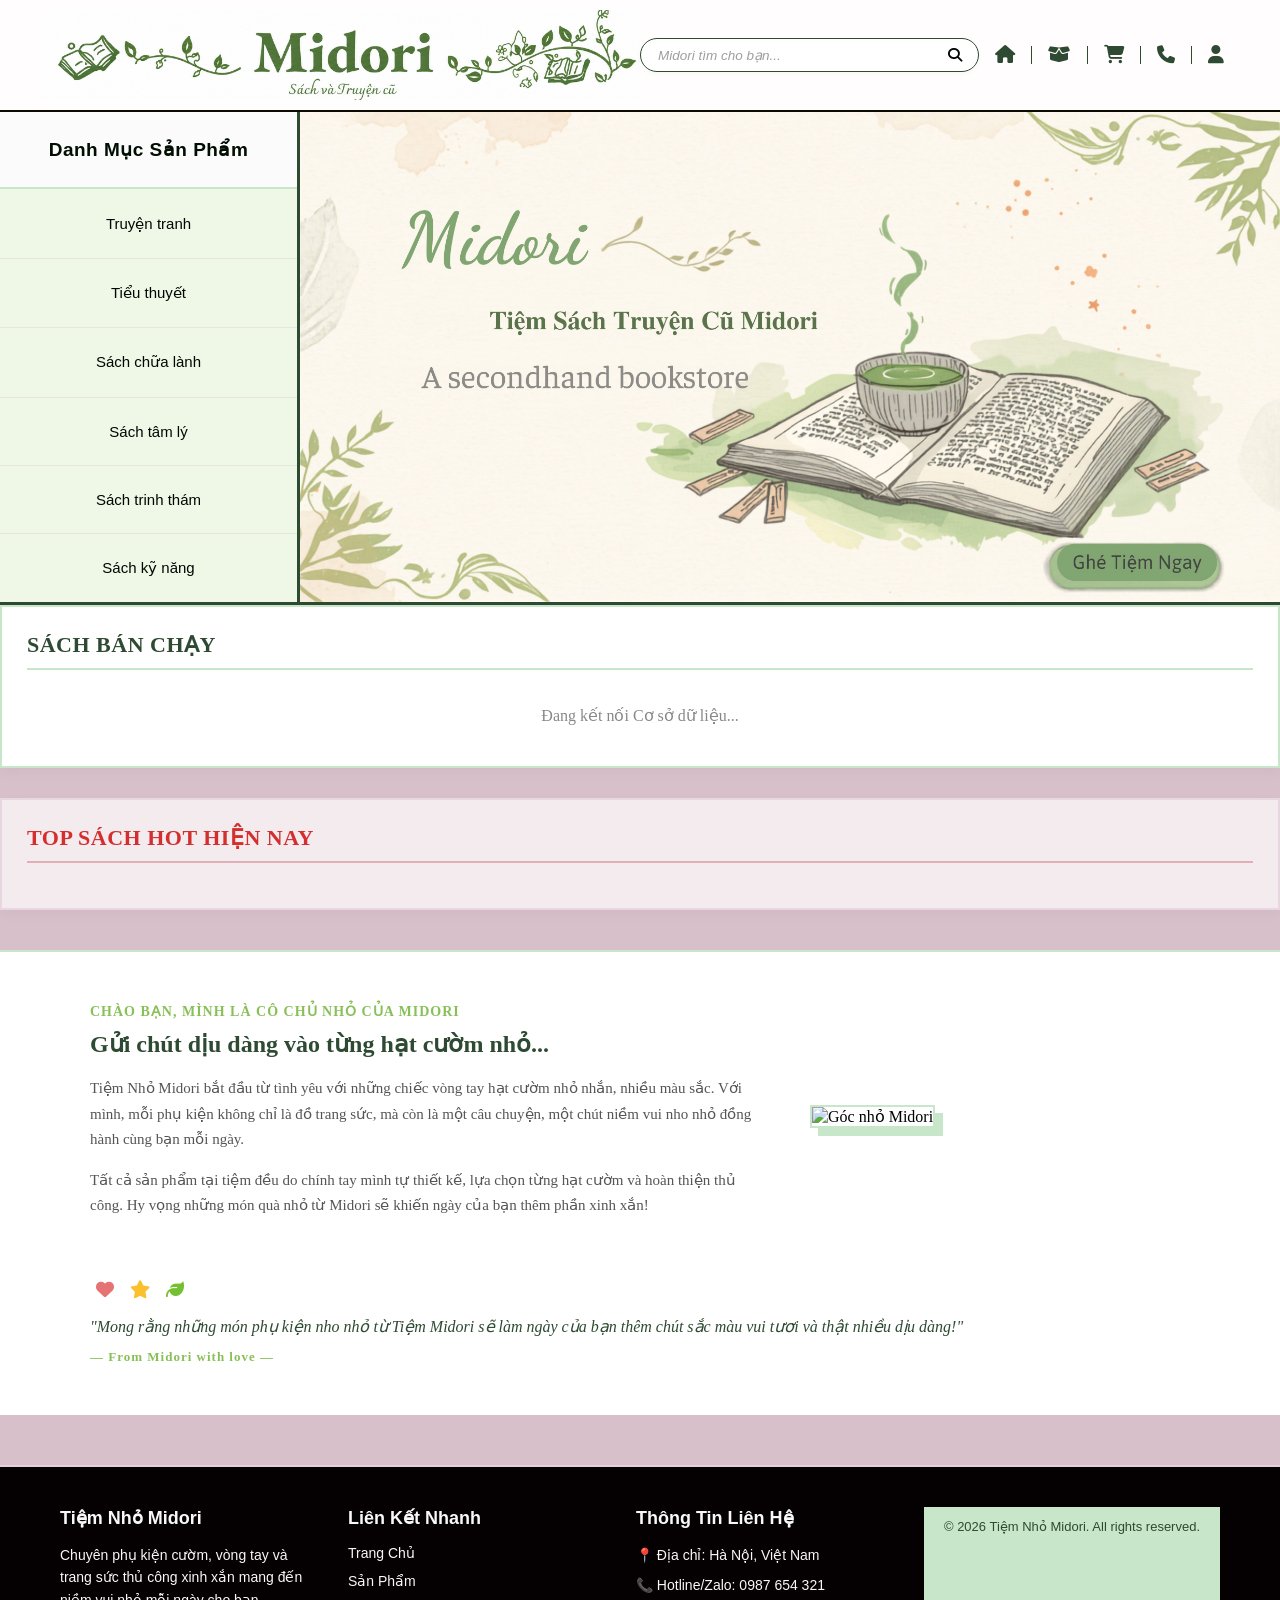
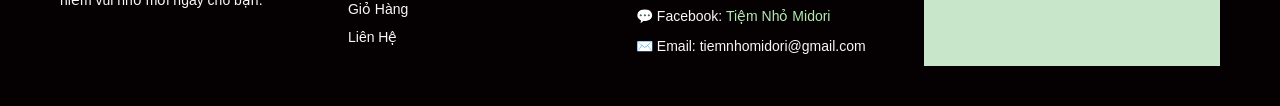
==== html/index.html @ 320e8174 "du an Midori" ====
<!DOCTYPE html>
<html lang="vi">
<head>
    <meta charset="UTF-8">
    <meta name="viewport" content="width=device-width, initial-scale=1.0">
    <title>Tiệm sách Midori</title>
    <link rel = "stylesheet" href="css/index.css" >
    <link rel = "stylesheet" href = "https://cdnjs.cloudflare.com/ajax/libs/font-awesome/6.5.1/css/all.min.css">
</head>
<body background="images/background1.jpg" style="background-size: cover; background-repeat: no-repeat; background-attachment: fixed;">
    <header>
        <nav class = "navbar">
            <a href = "index.html" class = "logo" >
                <img src = "images/logo.png" alt = "Logo Midori" class = "logo-img" >
            </a>
            <form action="#" method="get" class = "search-box">
                <input type = "text" placeholder = "Midori tìm cho bạn..." >
                <button type = "submit"><i class="fa-solid fa-magnifying-glass"></i></button>
            </form>
            <ul class = "nav-links">
                <li><a href = "index.html" class="nav-item active" ><i class="fa-solid fa-house"></i></a></li>
                <li><a href = "products.html"><i class="fa-solid fa-box-open"></i></a></li>
                <li><a href = "cart.html"><i class="fa-solid fa-cart-shopping"></i></a></li>
                <li><a href = "contact.html"><i class="fa-solid fa-phone"></i></a></li>
                <li><a href = "login.html"><i class="fa-solid fa-user"></i></a></li>
            </ul>
        </nav>
    </header>

    <main>
        <section class="banner">
            <a href="products.html">
                <img src="images/Banner.jpg" width="100%" height="auto" alt="Banner">
            </a>
            <div class="category-section">
                <table class="category-table" border="0">
                    <tr>
                        <th>Danh Mục Sản Phẩm</th>
                    </tr>
                    <tr>
                        <td><a href="products.html?category=1">Truyện tranh</a></td>
                    </tr>
                    <tr>
                        <td><a href="products.html?category=2">Tiểu thuyết</a></td>
                    </tr>
                    <tr>
                        <td><a href="products.html?category=3">Sách chữa lành</a></td>
                    </tr>
                    <tr>
                        <td><a href="products.html?category=4">Sách tâm lý</a></td>
                    </tr>
                    <tr>
                        <td><a href="products.html?category=5">Sách trinh thám</a></td> 
                    </tr>
                    <tr>
                        <td><a href="products.html?category=6">Sách kỹ năng</a></td>
                    </tr>
                </table>
            </div>
        </section>

        <!-- KHU VỰC 1: SÁCH BÁN CHẠY -->
        <section class="section-bestseller">
            <h2>SÁCH BÁN CHẠY</h2>
            <!-- JS sẽ đổ 5-6 sản phẩm bán chạy vào đây -->
            <div id="bestseller-list" class="product-grid"></div>
        </section>

        <!-- KHU VỰC 2: TOP SÁCH HOT HIỆN NAY -->
        <section class="section-hot">
            <h2>TOP SÁCH HOT HIỆN NAY</h2>
            <!-- JS sẽ đổ các sản phẩm hot vào đây -->
            <div id="hot-list" class="product-grid"></div>
        </section>

        <!-- KHU VỰC GIỚI THIỆU & CÂU CHUYỆN TIỆM MIDORI -->
        <section class="about-section">
        <div class="about-container">
            
            <!-- Phần 1: Đôi dòng giới thiệu -->
            <div class="about-story">
            <div class="about-text">
                <span class="sub-title">Chào bạn, mình là cô chủ nhỏ của Midori </span>
                <h2>Gửi chút dịu dàng vào từng hạt cườm nhỏ...</h2>
                <p>
                Tiệm Nhỏ Midori bắt đầu từ tình yêu với những chiếc vòng tay hạt cườm nhỏ nhắn, nhiều màu sắc. 
                Với mình, mỗi phụ kiện không chỉ là đồ trang sức, mà còn là một câu chuyện, một chút niềm vui nho nhỏ đồng hành cùng bạn mỗi ngày.
                </p>
                <p>
                Tất cả sản phẩm tại tiệm đều do chính tay mình tự thiết kế, lựa chọn từng hạt cườm và hoàn thiện thủ công. Hy vọng những món quà nhỏ từ Midori sẽ khiến ngày của bạn thêm phần xinh xắn!
                </p>
            </div>
            <!-- Ảnh góc làm việc hoặc ảnh xỏ cườm xinh xắn -->
            <div class="about-img">
                <img src="images/about-store.jpg" alt="Góc nhỏ Midori">
            </div>
            </div>
            <!-- Khung thông điệp nhắn gửi -->
            <div class="note-content">
                <i class="fa-solid fa-heart"></i>
                <i class="fa-solid fa-star"></i>
                <i class="fa-solid fa-leaf"></i>
                <p class="note-quote">
                "Mong rằng những món phụ kiện nho nhỏ từ Tiệm Midori sẽ làm ngày của bạn thêm chút sắc màu vui tươi và thật nhiều dịu dàng!"
                </p>
                <p class="note-author">— From Midori with love —</p>
            </div>

        </div>
        </section>


     </main>



     <footer class="site-footer">
        <div class="footer-container">
    
    <!-- Cột 1: Giới thiệu tiệm -->
        <div class="footer-col">
            <h3>Tiệm Nhỏ Midori</h3>
            <p>Chuyên phụ kiện cườm, vòng tay và trang sức thủ công xinh xắn mang đến niềm vui nhỏ mỗi ngày cho bạn.</p>
        </div>

    <!-- Cột 2: Điều hướng nhanh -->
        <div class="footer-col">
            <h4>Liên Kết Nhanh</h4>
            <ul>
                <li><a href="index.html">Trang Chủ</a></li>
                <li><a href="products.html">Sản Phẩm</a></li>
                <li><a href="cart.html">Giỏ Hàng</a></li>
                <li><a href="#">Liên Hệ</a></li>
            </ul>
        </div>

        <!-- Cột 3: Thông tin liên hệ -->
        <div class="footer-col">
            <h4>Thông Tin Liên Hệ</h4>
            <p>📍 Địa chỉ: Hà Nội, Việt Nam</p>
            <p>📞 Hotline/Zalo: 0987 654 321</p>
            <p>💬 Facebook: <a href="https://www.facebook.com/tiemnhomidori" target="_blank">Tiệm Nhỏ Midori</a></p>
            <p>✉️ Email: tiemnhomidori@gmail.com</p>
        </div>

    <!-- Dòng bản quyền dưới cùng -->
        <div class="footer-bottom">
            <p>&copy; 2026 Tiệm Nhỏ Midori. All rights reserved.</p>
        </div>
    </footer>
<script src="js/index.js"></script>
</body>
</html>
---- html/css/index.css ----
/* Đổi màu nền cho toàn bộ trang web */
body {
  background-color: #d8c0cb; /* có thể thay mã màu khác vào đây */
  margin: 0;
  padding: 0;
}

.navbar {
  display: flex;
  justify-content: space-between; /* Đẩy logo, ô tìm kiếm và menu ra 3 góc đều nhau */
  align-items: center;            /* Căn giữa các phần tử theo chiều dọc */
  background-color: #fffdfd;      /* Màu nền kem sữa nhẹ nhàng */
  padding: 10px 40px;             /* Khoảng cách trên-dưới 15px, trái-phải 40px */
  border-bottom: 2px solid #0c0a02;/* Viền mỏng bên dưới */
  font-family: 'Segoe UI', Tahoma, Geneva, Verdana, sans-serif;
}

/* --- 2. Kiểu dáng cho Logo --- */
.logo {
  display: flex;
  align-items: center;       /* Căn giữa theo chiều dọc */
  gap: 10px;                 /* Khoảng cách giữa ảnh logo và chữ MIDORI */
  text-decoration: none;
  color: #2E4A32;
  font-weight: bold;
  font-size: 20px;
}
/* Định dạng Ảnh Logo Tròn */
.logo-img {
  width: 600px;               /* Chiều rộng logo (Thúy có thể chỉnh 40px - 50px tùy thích) */
  height: 90px;              /* Chiều cao bằng chiều rộng */
  object-fit: cover;
  border-radius: 0;        /* Đảm bảo logo luôn tròn xoe */
  transition: transform 0.3s ease;
}

/* --- 3. Kiểu dáng Ô tìm kiếm (Search Box) --- */
/* --- Ô TÌM KIẾM BO TRÒN HIỆN ĐẠI & MƯỢT MÀ --- */
.search-box {
  display: flex;
  align-items: center;
  background-color: #ffffff;
  border: 1.5px solid #2E4A32;     /* Viền xanh rêu cùng màu với Logo MIDORI */
  border-radius: 20px;            /* BO TRÒN MƯỢT MÀ 2 ĐẦU */
  padding: 3px 6px 3px 15px;      /* Khoảng cách chữ lùi vào trong */
  width: 320px;                   /* Độ rộng vừa vặn, cân đối */
  box-shadow: 0 2px 6px rgba(0,0,0,0.03); /* Bóng đổ siêu nhẹ tạo chiều sâu */
  transition: all 0.3s ease;
}

/* Hiệu ứng khi bấm/rê chuột vào ô tìm kiếm */
.search-box:focus-within {
  border-color: #182011;         /* Đổi viền sang màu xanh bơ tươi */
  box-shadow: 0 3px 10px rgba(136, 192, 87, 0.2);
}

/* Khung nhập chữ (Input) */
.search-box input {
  border: none !important;        /* BỎ HOÀN TOÀN VIỀN RIÊNG */
  outline: none !important;       /* Bỏ viền xanh mặc định của trình duyệt */
  background: transparent;
  width: 100%;
  font-size: 13.5px;
  color: #2E4A32;
  font-family: 'Segoe UI', sans-serif;
}

/* Chữ gợi ý mờ (Placeholder) */
.search-box input::placeholder {
  color: #9E9E9E;
  font-style: italic;             /* Chữ in nghiêng nhẹ dịu mắt */
}

/* Nút bấm Kính Lúp */
.search-box button {
  background: transparent;        /* Bỏ màu nền xanh vuông cũ */
  border: none !important;        /* Bỏ viền nút */
  color: #010702;                 /* Màu kính lúp xanh rêu */
  font-size: 14px;
  padding: 6px 10px;
  cursor: pointer;                /* Hiện bàn tay khi di chuột vào */
  transition: transform 0.2s ease, color 0.2s ease;
  display: flex;
  align-items: center;
  justify-content: center;
}

/* Hiệu ứng kính lúp khi hover */
.search-box button:hover {
  color: #fa87b7;                 /* Đổi màu kính lúp sang xanh tươi */
  transform: scale(1.15);         /* Kính lúp phóng to nhẹ cực thích mắt */
}

/* 1. Xóa chấm tròn danh sách & xếp các icon nằm ngang */
.nav-links {
  display: flex;
  align-items: center;
  list-style: none; /* Bỏ chấm tròn mặc định của <ul> */
  margin: 0;
  padding: 0;
}

/* 2. Tạo vạch sọc dọc cho từng thẻ <li> */
.nav-links li {
  /* VẠCH SỌC ĐỨNG NGĂN CÁCH */
  border-right: 1.5px solid #2E4A32; /* Sọc đứng màu xanh rêu (Thúy có thể đổi thành #000000 nếu thích màu đen tuyền) */
  line-height: 1;                     /* Giúp chiều cao vạch sọc vừa vặn với icon */
}

/* 3. BỎ vạch sọc ở icon CUỐI CÙNG cho chuẩn giao diện */
.nav-links li:last-child {
  border-right: none;
}

/* 4. Định dạng thẻ <a> bên trong (tạo khoảng cách 2 bên vạch sọc) */
.nav-links li a {
  color: #2E4A32;                     /* Màu của icon */
  font-size: 18px;
  padding: 0 16px;                    /* Khoảng cách 2 bên vạch sọc cho thoáng */
  display: inline-block;
  text-decoration: none;
  transition: color 0.25s ease;
}

/* Hiệu ứng rê chuột vào icon */
.nav-links li a:hover {
  color: #E57373;                     /* Đổi màu hồng/cam nhẹ khi di chuột */
}




/* ===================================================
   1. BẢNG DANH MỤC (GIỮ NGUYÊN CODE ĐẸP CỦA THÚY)
   =================================================== */
/* ===================================================
   1. KHUNG CHỨA TỔNG (.banner) - DÍNH SÁT MÀN HÌNH
   =================================================== */
.banner {
  display: flex;                  /* Kích hoạt flexbox nằm ngang */
  width: 100%;                    /* Tràn 100% toàn bộ chiều rộng màn hình */
  max-width: 100%;                /* Bỏ giới hạn 1200px cũ để dính sát 2 mép màn hình */
  margin: 0;                      /* Xóa bỏ mọi khoảng trống lề bên ngoài */
  padding: 0;                     /* Xóa bỏ lề bên trong */
  gap: 0;                         /* XÓA KHOẢNG HỞ 30px -> Ép Danh mục và Banner dính liền vào nhau */
  align-items: stretch;           /* Chiều cao Banner và Danh mục tự động bằng chằn chặn nhau */
  box-sizing: border-box;
  border-bottom: 3px solid #2E4A32; /* Dải đường kẻ xanh rêu đậm dày 3px chạy hết viền dưới */
}

/* ===================================================
   2. DANH MỤC SẢN PHẨM - BÊN TRÁI
   =================================================== */
.category-section {
  order: 1;                       /* Ép Danh mục nằm BÊN TRÁI */
  width: 300px;                   /* Chiều rộng cố định của bảng */
  flex-shrink: 0;                 /* Không bị co ép khi thu nhỏ màn hình */
  margin: 0;
  padding: 0;
  /* THÊM ĐƯỜNG KẺ NẰM Ở BÊN PHẢI CỦA DANH MỤC */
  border-right: 3px solid #2E4A32; /* Dải đường kẻ màu xanh rêu đậm, độ dày 3px */
  box-sizing: border-box;         /* Giữ nguyên kích thước 300px không bị phình ra */
}

.category-table {
  width: 100%;
  height: 100%;                   /* Phủ kín chiều cao bằng với Banner */
  border-collapse: collapse;      
  background-color: #eff8e7;      /* Nền bảng màu xanh kem dịu nhẹ */
  border: none !important;        /* Phẳng lì, không bo góc, không bóng đổ */
  box-shadow: none !important;    
  font-family: 'Segoe UI', Roboto, 'Helvetica Neue', sans-serif; 
}

.category-table th {
  background-color: #fcfbfb;      
  color: #010e03;                 
  padding: 16px 5px;
  font-size: 19px;
  font-weight: 700;
  text-align: center;             
  border-bottom: 2px solid #C8E6C9; 
  letter-spacing: 0.5px;
}

.category-table td {
  padding: 0;
  border-bottom: 1px solid #E8E6DF; 
}

.category-table tr:last-child td {
  border-bottom: none;
}

.category-table td a {
  display: block;
  padding: 16px 12px;             
  color: #000804;                 
  text-decoration: none;          
  font-size: 15px;
  font-weight: 500;
  text-align: center;             
  transition: all 0.25s ease;
}

.category-table td a:hover {
  background-color: rgba(200, 230, 201, 0.2); 
  color: #f861b4;                 
  font-weight: 600;               
}

/* ===================================================
   3. BANNER ẢNH - DÍNH SÁT BÊN PHẢI
   =================================================== */
.banner > a {
  order: 2;                       /* Ép Banner nằm BÊN PHẢI */
  flex: 1;                        /* Tự phình to phủ kín toàn bộ khoảng trống còn lại bên phải màn hình */
  display: block;
  margin: 0;
  padding: 0;
  border-radius: 0 !important;    /* GIỮ PHẲNG VUÔNG VỨC - KHÔNG BO GÓC */
  overflow: hidden;
}

.banner img {
  width: 100%;                    /* Ảnh phủ 100% chiều rộng */
  height: 100%;                   /* Ảnh phủ 100% chiều cao */
  object-fit: cover;              /* Đảm bảo ảnh tràn viền dính chặt không hở mép */
  display: block;
}


/* ===================================================
   1. CẤU TRÚC CHUNG CỦA CÁC KHU VỰC TRÊN TRANG CHỦ
   =================================================== */

/* Khung bọc khu vực Sách Bán Chạy & Top Sách Hot */
.section-bestseller, 
.section-hot {
  background-color: #ffffff;          /* Nền trắng sạch sẽ */
  border: 2px solid #C8E6C9;           /* Viền xanh bơ nhẹ nhàng bao quanh khu vực */
  padding: 25px;                       /* Khoảng cách đệm bên trong khung */
  margin-bottom: 30px;                 /* Khoảng cách giữa các khu vực với nhau */
  box-shadow: 0 4px 12px rgba(0, 0, 0, 0.04); /* Bóng đổ rất nhẹ cho khung nổi bật */
}

/* Nền riêng cho khu vực TOP SÁCH HOT (nếu Thúy thích tông tím/hồng nhẹ như ảnh trước) */
.section-hot {
  background-color: #F4EBEF;          /* Nền màu tím nhạt thanh lịch */
  border-color: #E8D7E0;               /* Viền tím xám nhẹ */
}

/* --- TIÊU ĐỀ KHU VỰC (h2) --- */
.section-bestseller h2,
.section-hot h2 {
  color: #2E4A32;                      /* Chữ màu xanh rêu đậm Midori */
  font-size: 22px;                     /* Kích thước chữ tiêu đề */
  font-weight: bold;                   /* In đậm */
  margin-top: 0;
  margin-bottom: 20px;                 /* Khoảng cách từ tiêu đề xuống danh sách sách */
  padding-bottom: 10px;                /* Khoảng cách từ chữ xuống đường gạch chân */
  border-bottom: 2px solid #C8E6C9;    /* Đường gạch chân trang trí bên dưới tiêu đề */
  text-transform: uppercase;           /* Tự động viết hoa chữ */
  letter-spacing: 0.5px;               /* Dãn khoảng cách giữa các chữ cái */
}

/* Đổi màu tiêu đề riêng cho Top Sách Hot */
.section-hot h2 {
  color: #D32F2F;                      /* Tiêu đề màu đỏ/hồng gạch nổi bật */
  border-bottom-color: #E0B0B8;        /* Đường gạch chân tông màu ăn khớp */
}


/* ===================================================
   2. BỐ CỤC LƯỚI SẢN PHẨM (PRODUCT-GRID)
   =================================================== */

/* Lưới hiển thị danh sách sản phẩm */
.product-grid {
  display: grid;                       /* Sử dụng CSS Grid để chia cột tự động */
  grid-template-columns: repeat(5, 1fr); /* Ép chia ĐỀU CHÍNH XÁC 5 CỘT nằm ngang */
  gap: 20px;                           /* Khoảng cách giữa các ô sản phẩm */
  padding: 0;                          /* Bỏ padding để ô căn chuẩn sát mép khung chứa */
}


/* ===================================================
   3. THẺ TỪNG SẢN PHẨM (PRODUCT-CARD - Do JS sinh ra)
   =================================================== */

.product-card {
  background-color: #ffffff;          /* Nền trắng cho từng ô sản phẩm */
  border: 1.5px solid #C8E6C9;         /* Viền xanh bơ bao quanh ô sách */
  border-radius: 8px;                  /* Bo nhẹ 8px cho góc thẻ mượt mà */
  padding: 12px;                       /* Khoảng cách đệm bên trong thẻ sản phẩm */
  text-align: center;                  /* Căn giữa toàn bộ Chữ, Ảnh và Nút */
  display: flex;                       /* Dùng Flexbox xếp từ trên xuống */
  flex-direction: column;              /* Bắt buộc xếp dọc (Ảnh -> Tên -> Giá -> Nút) */
  justify-content: space-between;      /* Tự đẩy nút bấm xuống sát đáy dù tên sách dài hay ngắn */
  transition: transform 0.3s ease, box-shadow 0.3s ease; /* Hiệu ứng nổi lên mượt mà */
}

/* Hiệu ứng khi rê chuột vào thẻ sản phẩm */
.product-card:hover {
  transform: translateY(-5px);         /* Thẻ nhích nhẹ lên trên 5px */
  box-shadow: 0 8px 18px rgba(0, 0, 0, 0.08); /* Đổ bóng đậm hơn chút để tạo độ nổi */
}

/* --- Ảnh bìa cuốn sách --- */
.product-card img {
  width: 100%;                         /* Ảnh dãn hết chiều rộng thẻ */
  height: 180px;                       /* Chiều cao cố định để tất cả ảnh bằng chằn chặn nhau */
  object-fit: cover;                   /* Cắt ảnh thông minh, không lo bị móp/méo hình */
  border-radius: 6px;                  /* Bo nhẹ góc ảnh */
  display: block;
}

/* --- Tên cuốn sách (h3) --- */
.product-card h3 {
  font-size: 15px;                     /* Độ to chữ tên sách */
  color: #2E4A32;                      /* Chữ màu xanh rêu */
  margin: 12px 0 6px 0;                /* Khoảng cách trên 12px, dưới 6px */
  font-weight: 600;                    /* Chữ hơi dày lên cho dễ đọc */
  line-height: 1.3;                    /* Khoảng cách giữa 2 dòng nếu tên dài */
}

/* --- Giá tiền (p hoặc .price) --- */
.product-card .price, 
.product-card p {
  font-size: 14px;                     /* Kích thước chữ giá tiền */
  color: #E57373;                      /* Màu hồng/cam gạch giúp giá tiền nổi bật */
  font-weight: bold;                   /* In đậm giá tiền */
  margin: 0 0 12px 0;                  /* Khoảng cách xuống nút bấm bên dưới */
}

/* --- Nút "Thêm vào giỏ" --- */
.product-card .btn-add,
.product-card .btn {
  display: block;                      /* Nút phủ kín chiều rộng thẻ */
  background-color: #C8E6C9;           /* Màu nền xanh bơ nhạt */
  color: #2E4A32;                      /* Chữ màu xanh rêu đậm */
  text-decoration: none;               /* Xóa bỏ gạch chân chữ */
  padding: 10px 0;                     /* Độ dày trên/dưới của nút */
  font-size: 13px;                     /* Size chữ trên nút */
  font-weight: 600;                    /* Chữ in đậm */
  border-radius: 6px;                  /* Bo góc nút bấm */
  border: none;                        /* Bỏ viền mặc định của button */
  cursor: pointer;                     /* Hiện con trỏ bàn tay khi rê vào */
  transition: all 0.25s ease;          /* Hiệu ứng chuyển màu mượt mà */
}

/* Hiệu ứng di chuột vào Nút "Thêm vào giỏ" */
.product-card .btn-add:hover,
.product-card .btn:hover {
  background-color: #2E4A32;           /* Đổi sang nền xanh rêu đậm */
  color: #ffffff;                      /* Đổi chữ sang màu trắng */
}



/* --- FOOTER TỔNG THỂ --- */
.site-footer {
  background-color: #050002;      /* Nền kem pastel nhẹ nhàng */
  border-top: 2px solid #eccbdf;  /* Đường viền xanh bơ ngăn cách với thân trang */
  color: #333333;
  margin-top: 50px;               /* Khoảng cách với phần nội dung trên */
  font-family: 'Segoe UI', sans-serif;
}

/* Khung chứa các cột */
.footer-container {
  display: flex;
  justify-content: space-between;
  gap: 30px;
  max-width: 1200px;
  margin: 0 auto;
  padding: 40px 20px;
  box-sizing: border-box;
  flex-wrap: wrap;                 /* Tự xuống hàng nếu màn hình nhỏ */
}

/* Định dạng từng cột */
.footer-col {
  flex: 1;
  min-width: 220px;
}

/* Tiêu đề các cột */
.footer-col h3, .footer-col h4 {
  color: #f7f8f7;                 /* Chữ xanh rêu */
  font-size: 18px;
  margin-top: 0;
  margin-bottom: 15px;
  font-weight: bold;
}

.footer-col p {
  font-size: 14px;
  line-height: 1.6;
  color: #fcf6f6;
  margin: 8px 0;
}

.footer-col a {
  color: #b3ebb1;
  text-decoration: none;
  transition: all 0.25s ease;
}
/* Danh sách link liên kết */
.footer-col ul {
  list-style: none;
  padding: 0;
  margin: 0;
}

.footer-col ul li {
  margin-bottom: 10px;
}

.footer-col ul li a {
  color: #faf6f6;
  text-decoration: none;
  font-size: 14px;
  transition: all 0.25s ease;
}

/* Hiệu ứng rê chuột vào link */
.footer-col ul li a:hover {
  color: #f56ab6;
  padding-left: 6px;              /* Nhích nhẹ sang phải */
  font-weight: 600;
}

/* Dòng Copyright dưới cùng */
.footer-bottom {
  text-align: center;
  background-color: #C8E6C9;      /* Nền xanh bơ nhạt */
  padding: 12px 20px;
  color: #2E4A32;
  font-size: 13px;
  font-weight: 500;
}

.footer-bottom p {
  margin: 0;
}




/* ==========================================
   KHU VỰC GIỚI THIỆU TIỆM MIDORI
   ========================================== */
.about-section {
  background-color: #ffffff;
  padding: 50px 20px;
  margin-top: 40px;
  border-top: 2px solid #C8E6C9;
}

.about-container {
  max-width: 1100px;
  margin: 0 auto;
}

/* --- Phần 1: Đôi dòng câu chuyện --- */
.about-story {
  display: flex;
  align-items: center;
  justify-content: space-between;
  gap: 40px;
  margin-bottom: 50px;
}

.about-text {
  flex: 1;
}

.about-text .sub-title {
  color: #88C057;
  font-size: 14px;
  font-weight: 600;
  text-transform: uppercase;
  letter-spacing: 1px;
}

.about-text h2 {
  color: #2E4A32;
  font-size: 24px;
  margin: 10px 0 18px 0;
  font-weight: bold;
}

.about-text p {
  color: #555555;
  font-size: 15px;
  line-height: 1.7;
  margin-bottom: 12px;
}

.about-img {
  width: 380px;
  flex-shrink: 0;
}

.about-img img {
  width: 100%;
  height: 260px;
  object-fit: cover;
  border: 2px solid #C8E6C9;
  box-shadow: 8px 8px 0px #C8E6C9; /* Hiệu ứng bóng đổ nét vuông cá tính */
}

/* --- PHONG CÁCH 1: QUY TRÌNH 3 BƯỚC --- */
.making-process {
  padding-top: 20px;
  border-top: 1px dashed #C8E6C9;
}

.process-title {
  text-align: center;
  color: #2E4A32;
  font-size: 18px;
  margin-bottom: 25px;
  font-weight: bold;
}

.process-steps {
  display: grid;
  grid-template-columns: repeat(3, 1fr);
  gap: 20px;
}

.step-card {
  background-color: #ffffff;
  border: 1.5px solid #C8E6C9;
  padding: 20px 15px;
  text-align: center;
  position: relative;
}

.step-num {
  display: inline-block;
  background-color: #C8E6C9;
  color: #2E4A32;
  font-weight: bold;
  font-size: 13px;
  padding: 3px 10px;
  margin-bottom: 10px;
}

.step-card h4 {
  color: #2E4A32;
  font-size: 15px;
  margin: 5px 0;
  font-weight: 600;
}

.step-card p {
  color: #666;
  font-size: 13px;
  line-height: 1.5;
  margin: 0;
}



/* --- PHONG CÁCH 2: THÔNG ĐIỆP NHẮN GỬI --- */

.note-content i {
  font-size: 18px;                /* Kích thước vừa xinh */
  margin: 0 6px 15px 6px;         /* Tạo khoảng cách giữa các icon và với dòng chữ dưới */
  transition: transform 0.3s ease;
}

/* Màu riêng cho từng Icon */
.note-content .fa-heart {
  color: #E57373;                 /* Trái tim màu hồng/cam gạch */
}

.note-content .fa-star {
  color: #FBC02D;                 /* Ngôi sao màu vàng ấm */
}

.note-content .fa-leaf {
  color: #74c032;                 /* Chiếc lá màu xanh bơ */
}

.note-quote {
  font-family: 'Segoe UI', Georgia, serif;
  font-size: 16px;
  font-style: italic;
  color: #2E4A32;
  line-height: 1.6;
  margin: 0 0 10px 0;
}

.note-author {
  font-size: 13px;
  color: #88C057;
  font-weight: 600;
  letter-spacing: 1px;
  margin: 0;
}
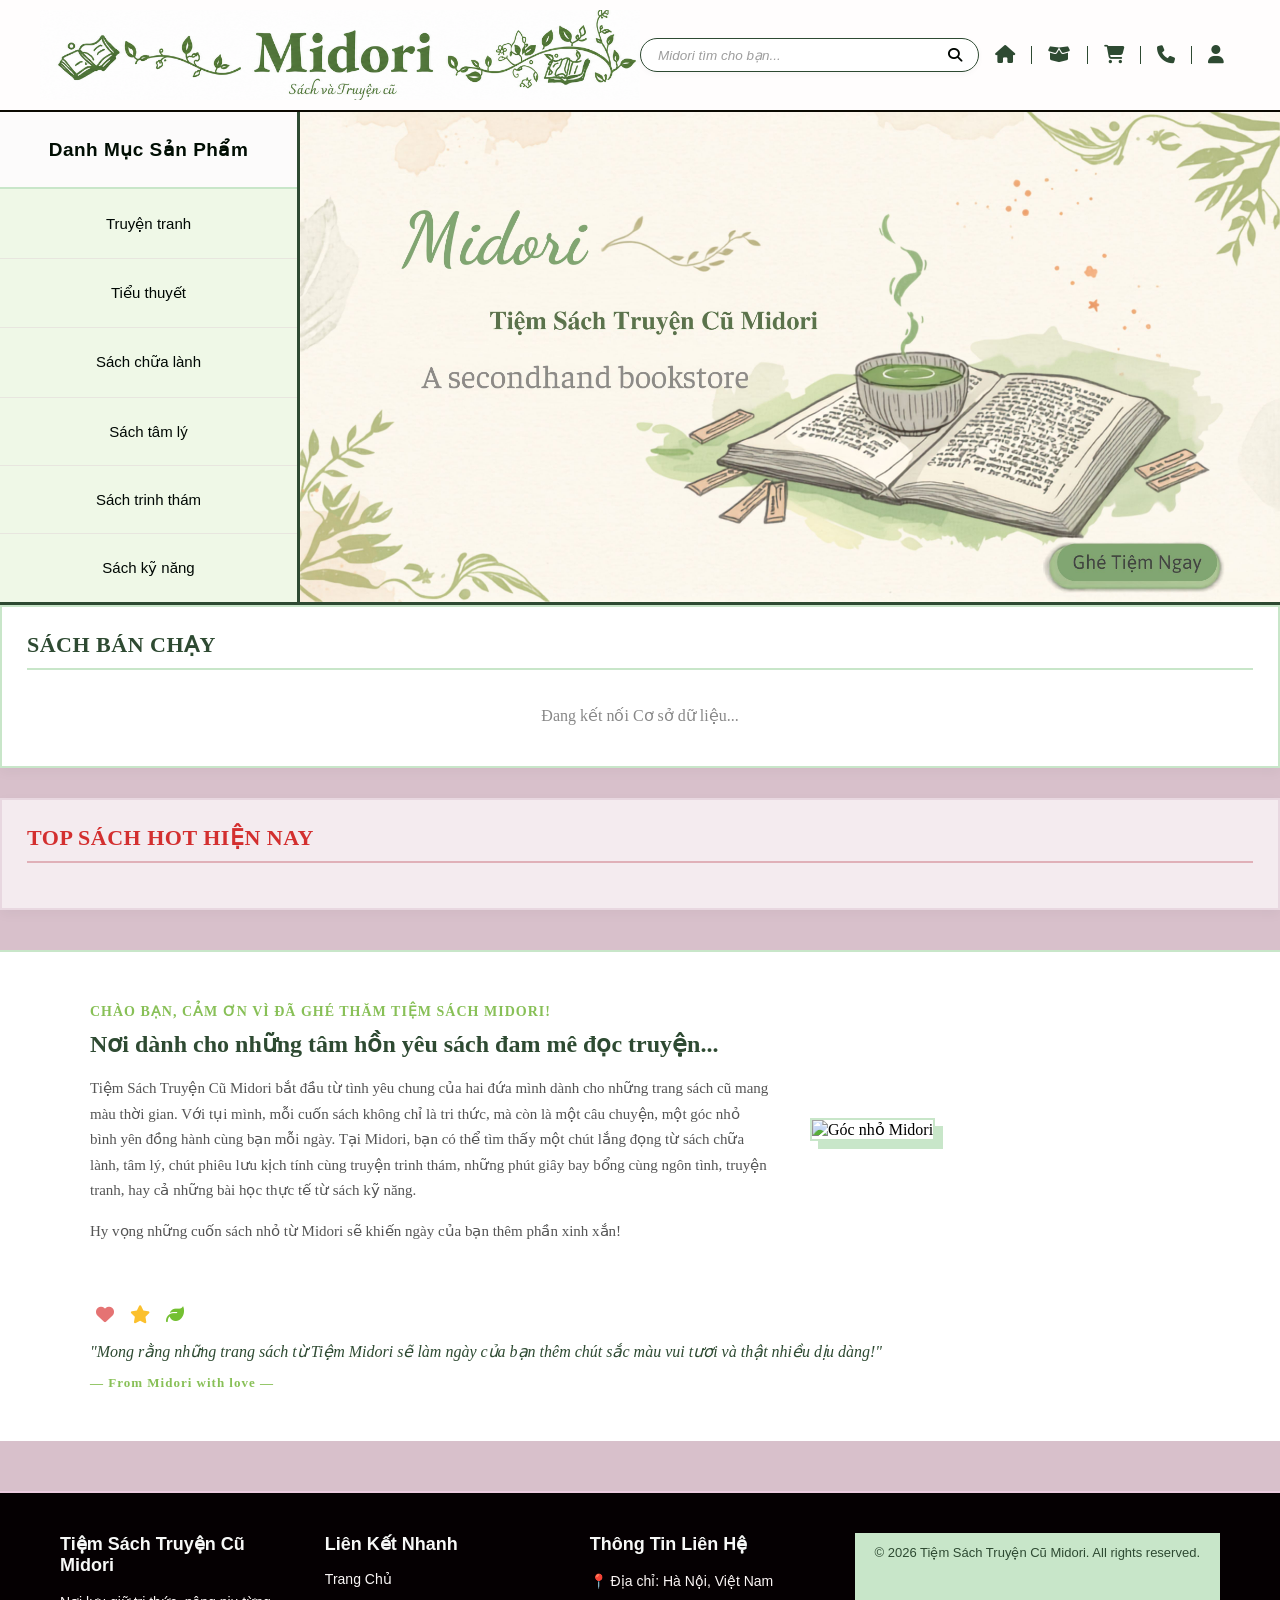
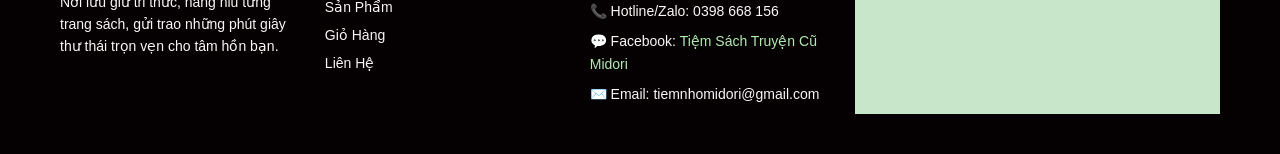
==== commit c76119b4: "chinh footer html" ====
--- a/html/index.html
+++ b/html/index.html
@@ -80,15 +80,16 @@
             <!-- Phần 1: Đôi dòng giới thiệu -->
             <div class="about-story">
             <div class="about-text">
-                <span class="sub-title">Chào bạn, mình là cô chủ nhỏ của Midori </span>
-                <h2>Gửi chút dịu dàng vào từng hạt cườm nhỏ...</h2>
+                <span class="sub-title">CHÀO BẠN, CẢM ƠN VÌ ĐÃ GHÉ THĂM TIỆM SÁCH MIDORI! </span>
+                <h2>Nơi dành cho những tâm hồn yêu sách đam mê đọc truyện...</h2>
                 <p>
-                Tiệm Nhỏ Midori bắt đầu từ tình yêu với những chiếc vòng tay hạt cườm nhỏ nhắn, nhiều màu sắc. 
-                Với mình, mỗi phụ kiện không chỉ là đồ trang sức, mà còn là một câu chuyện, một chút niềm vui nho nhỏ đồng hành cùng bạn mỗi ngày.
+                    Tiệm Sách Truyện Cũ Midori bắt đầu từ tình yêu chung của hai đứa mình dành cho những trang sách cũ mang màu thời gian. 
+                    Với tụi mình, mỗi cuốn sách không chỉ là tri thức, mà còn là một câu chuyện, một góc nhỏ bình yên đồng hành cùng bạn mỗi ngày.
+                    Tại Midori, bạn có thể tìm thấy một chút lắng đọng từ sách chữa lành, tâm lý, chút phiêu lưu kịch tính cùng truyện trinh thám,
+                     những phút giây bay bổng cùng ngôn tình, truyện tranh, hay cả những bài học thực tế từ sách kỹ năng. 
                 </p>
                 <p>
-                Tất cả sản phẩm tại tiệm đều do chính tay mình tự thiết kế, lựa chọn từng hạt cườm và hoàn thiện thủ công. Hy vọng những món quà nhỏ từ Midori sẽ khiến ngày của bạn thêm phần xinh xắn!
-                </p>
+                Hy vọng những cuốn sách nhỏ từ Midori sẽ khiến ngày của bạn thêm phần xinh xắn!</p>
             </div>
             <!-- Ảnh góc làm việc hoặc ảnh xỏ cườm xinh xắn -->
             <div class="about-img">
@@ -101,7 +102,7 @@
                 <i class="fa-solid fa-star"></i>
                 <i class="fa-solid fa-leaf"></i>
                 <p class="note-quote">
-                "Mong rằng những món phụ kiện nho nhỏ từ Tiệm Midori sẽ làm ngày của bạn thêm chút sắc màu vui tươi và thật nhiều dịu dàng!"
+                "Mong rằng những trang sách từ Tiệm Midori sẽ làm ngày của bạn thêm chút sắc màu vui tươi và thật nhiều dịu dàng!"
                 </p>
                 <p class="note-author">— From Midori with love —</p>
             </div>
@@ -114,13 +115,14 @@
 
 
 
-     <footer class="site-footer">
+    <footer class="site-footer">
         <div class="footer-container">
     
     <!-- Cột 1: Giới thiệu tiệm -->
         <div class="footer-col">
-            <h3>Tiệm Nhỏ Midori</h3>
-            <p>Chuyên phụ kiện cườm, vòng tay và trang sức thủ công xinh xắn mang đến niềm vui nhỏ mỗi ngày cho bạn.</p>
+            <h3>Tiệm Sách Truyện Cũ Midori</h3>
+            <p>Nơi lưu giữ tri thức, nâng niu từng trang sách, 
+            gửi trao những phút giây thư thái trọn vẹn cho tâm hồn bạn.</p>
         </div>
 
     <!-- Cột 2: Điều hướng nhanh -->
@@ -138,14 +140,14 @@
         <div class="footer-col">
             <h4>Thông Tin Liên Hệ</h4>
             <p>📍 Địa chỉ: Hà Nội, Việt Nam</p>
-            <p>📞 Hotline/Zalo: 0987 654 321</p>
-            <p>💬 Facebook: <a href="https://www.facebook.com/tiemnhomidori" target="_blank">Tiệm Nhỏ Midori</a></p>
+            <p>📞 Hotline/Zalo: 0398 668 156</p>
+            <p>💬 Facebook: <a href="https://www.facebook.com/tiemnhomidori" target="_blank">Tiệm Sách Truyện Cũ Midori</a></p>
             <p>✉️ Email: tiemnhomidori@gmail.com</p>
         </div>
 
     <!-- Dòng bản quyền dưới cùng -->
         <div class="footer-bottom">
-            <p>&copy; 2026 Tiệm Nhỏ Midori. All rights reserved.</p>
+            <p>&copy; 2026 Tiệm Sách Truyện Cũ Midori. All rights reserved.</p>
         </div>
     </footer>
 <script src="js/index.js"></script>
